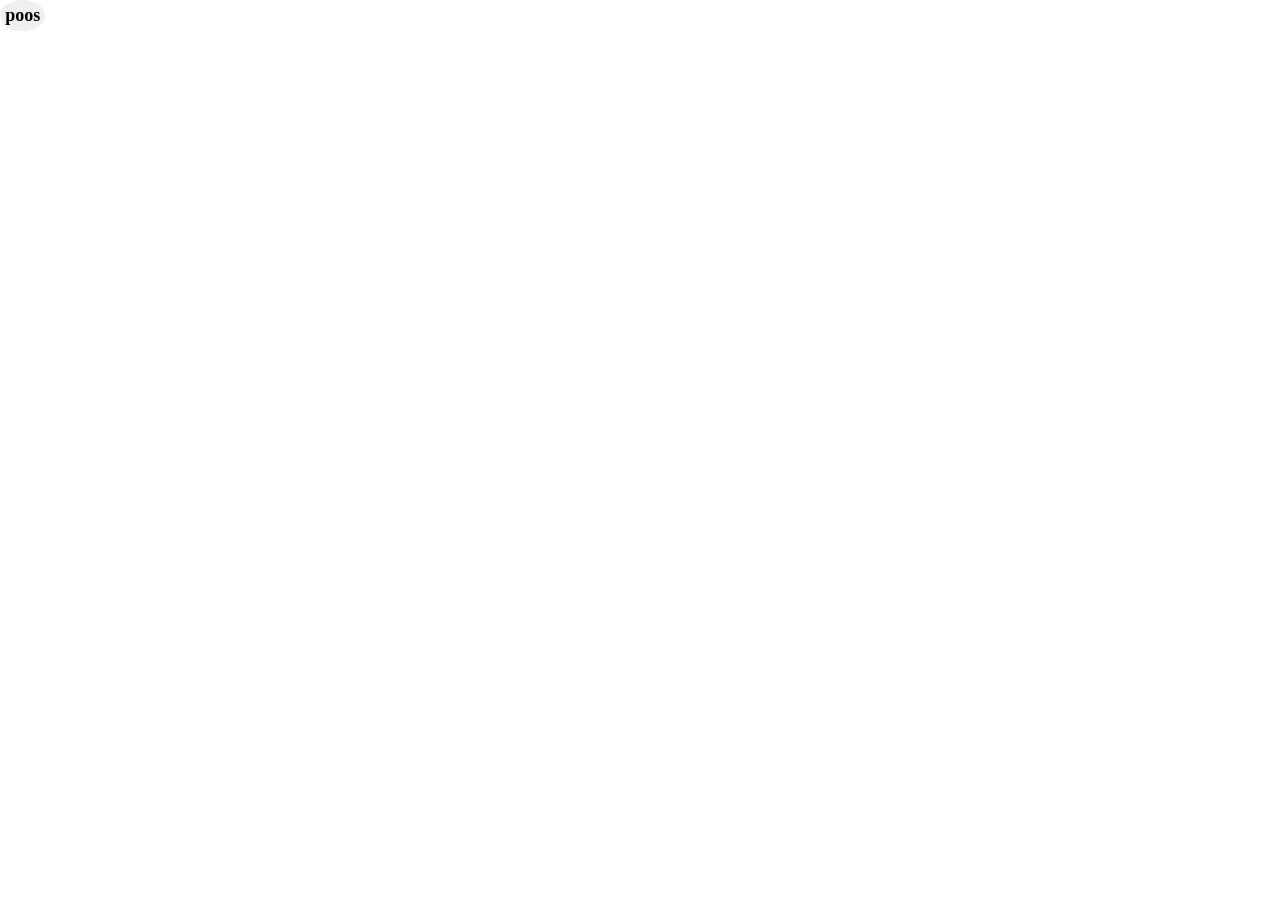
==== temp.html @ 03d52086 "feat: Started working on a background for the portfolio, imported threejs and started some basic set" ====
<!DOCTYPE html>
<html lang = "en">
    <head>
        <meta charset="UTF-8">
        <meta name = "viewport"
        content =  "width=device-width,initial-scale=1.0">
        <title>Portfolio Kilian Kolb</title>
        <link rel = "stylesheet" href="style.css">
        <link rel = "stylesheet" href="https://cdnjs.cloudflare.com/ajax/libs/font-awesome/7.3.1/css/all.min.css">
        <script type="importmap">
          {
            "imports": {
              "three": "https://unpkg.com/three@0.161.0/build/three.module.js",
              "three/addons/": "https://unpkg.com/three@0.161.0/examples/jsm/"
            }
          }
        </script>
    </head>
    <body>
        <script type = "module" src = "backgroundEffects.js"></script>
                <button id = "theme-switch-btn" class ="btn btn--theme-switch-btn">
            poos</button> 
    </body>
</html>
---- style.css ----
*{
    margin: 0;
    padding: 0;
    box-sizing: border-box;
    font-family: "Trebuchet MS";
    text-decoration: none;
    scroll-behavior: smooth;
    list-style: none;

    --visit-color-a: rgb(152, 255, 105);
    --visit-color-b: rgb(255, 0, 128);
    --visit-gradient: linear-gradient(to right,var(--visit-color-a), var(--visit-color-b));
    --visit-gradient-reversed: linear-gradient(to right,var(--visit-color-b), var(--visit-color-a));


}
:root{
    --color-text-base: black;
    --color-text-inv: white;

    --color-border-base: black;
    --color-border-inv: white;

    --color-background-base: white;
    --color-background-inv: black;

    --color-button-white: white;
    --color-background-transparent: rgba(0, 0, 0, 0.7);

    color: var(--color-text-base);
    background-color: var(--color-background-base);
}
.darkmode{
    --color-text-base: white;
    --color-text-inv: black;

    --color-border-base: white;
    --color-border-inv: black;

    --color-background-base: black;
    --color-background-inv: white;

    --color-background-transparent: rgba(255, 255, 255, 0.7);
    
    color: var(--color-text-base);
    background-color: var(--color-background-base);
}

#sun-ico{
    display: none;
}

.darkmode #moon-ico{
    display: none;
}
.darkmode #sun-ico{
    display: contents;
}

header{
    position: fixed;
    top: 1rem;
    left: 50%;
    transform: translateX(-50%);
    display: flex;
    align-items: center;
    justify-content: center;
    gap: 5rem;
    background-color: var(--color-background-transparent);
    backdrop-filter: blur(8px);
    color: var(--color-text-inv);
    padding: 0.5rem 1.5rem;
    border-radius: 3rem;
    z-index: 1000;
}
header .btn
{
    background-color: var(--color-background-base);
}
.logo{
    color: var(--color-text-inv);
    font-size: 1.3rem;
    font-weight: 600;
    text-wrap: nowrap;
    transition: 0.3s ease-in-out;
}

.logo:hover{
    transform: scale(1.1);
}

.nav-links{
    display: flex;
    gap: 2rem;
}

li a{
    position: relative;
    color: var(--color-text-inv);
    font-weight: 300;
}

li a::before{
    position: absolute;
    content: '';
    width: 0;
    left:0;
    height: 5px;
    top: 25px;
    border-radius: 1rem;
    transition: 0.3s ease-in-out;
    background: var(--visit-gradient);
}

li a:hover::before{
    width: 100%;
}

.visit-btn{
    background-size: 100%;
    padding: 0.8rem 1.5rem;
    border-radius: 3rem;
    border: none;
    font-weight: 500;
    font-size: 1rem;
    color: var(--color-button-white);
    cursor: pointer;
    text-wrap: nowrap;
    background: var(--visit-gradient);

    display: inline-block;
    position: relative;

    z-index: 100;

    &::before{
        border-radius: inherit;
        background: var(--visit-gradient-reversed);
        content: '';    
        height: 100%;
        position: absolute;
        top: 0; left: 0;
        opacity: 100;
        width: 100%;
        z-index: -100;
        opacity: 0;
        transition: opacity 0.45s ease-in-out;
    }

    &:hover {
        &:before {
            opacity: 1;
        }
    }
}

#menu-icon{
    font-size: 2rem;
    display: none;
}

section{
    min-height: 100vh;
    padding: 8rem 12%;
    width: 100%;
    position: relative;
}
.about{
    display: flex;
    align-items: center;
    justify-content: center;
}
.about .about-container{
    display: flex;
    align-items: center;
    justify-content: center;
    gap: 10rem;
}

.about img{
    width: 30vw;
    border-radius: 50%;
}
.info-box{
    display:flex;
    flex-direction: column;
    text-align: center;
    align-items: center;
    justify-content: center;
    gap: 1.5rem;
    color: var(--color-text-base);
}
.info-box h3{
    font-size: 1.8rem;
    font-weight: 500;
    opacity: 0.8;
}
.info-box h1{
    font-size: 4rem;
    font-weight: 600;
}
.info-box span{
    background: var(--visit-gradient);
    background-clip: text;
    color:transparent;
    font-size: 2rem;
    text-wrap: nowrap;
}
.btn-group{
    display: flex;
    gap: 1rem;
}
.btn{
    border-radius: 3rem;
    padding: 0.5rem 1.5rem;
    border: 2px solid var(--color-border-base);
    cursor: pointer;
    font-weight: 500;
    text-wrap: nowrap;
    transition: 0.2s ease-in-out;
    color: var(--color-text-base);

}
.btn--theme-switch-btn
{
    border-radius: 50%;
    padding: 0.2rem 0.2rem;
    font-weight: 700;
    font-size: large;
    border-color: transparent;
}
.btn:hover{
    background-color: var(--color-background-inv);
    color: var(--color-text-inv);
}

.socials{
    display: flex;
    gap: 2rem;
}

.socials i{
    font-size: 2.5rem;
    cursor: pointer;
    transition: 0.2 ease-in-out;
    display: block;
}
.socials i:hover{
    transform: scale(1.1);
    fill-rule: nonzero;
}
.socials a{
    color: var(--color-text-base);
}


.section-title{
    text-align: center;
    font-size: 4rem;
    font-weight: 600;
    margin-bottom: 3rem;
}
.experience-info{
    align-items: center;
    justify-content: center;
    display: block;
}
.experience-grid{
    display: grid;
    gap: 2rem;
    grid-template-columns: repeat(auto-fit, minmax(min(100% , max(300px, 50%/ 1.2)), 1fr));
}
.grid-card{
    border: 2px solid var(--color-border-base);
    border-radius: 3rem;
    padding: 3rem;
    display: flex;
    flex-direction: column;
    align-items: baseline;
    justify-content: left;
    cursor: pointer;
    transition: 0.2s ease-in-out;
    justify-self: center;
    width: 100%;
    height: 100%;
}
.grid-card:hover{
    transform: scale(1.02);
    background-color: var(--color-background-inv);
    color: var(--color-text-inv);
}
.grid-card:hover .btn{
    color: var(--color-text-inv);
    border-color: var(--color-border-inv);
}
.grid-card:hover .btn:hover{
    color: var(--color-text);
    background-color: var(--color-background-base);
}
.grid-card a{
    color: var(--color-text-base);
}
.grid-card i{
    font-size: 1.5rem;
    margin-bottom: 1rem;
}
.grid-card span{
    font-size: 1.5rem;
    font-weight: 500;
    background: var(--visit-gradient);
    background-clip: text;
    color: transparent;
}

.experience-tag
{
    padding: 0.5rem 1rem;
    text-wrap: nowrap;
    flex-direction: row;
    justify-content: center;
    text-align: center;
    gap: 1rem;
    border: 2px solid var(--color-border-base);
    
    border-radius: 1rem;
} 
.grid-card:hover .experience-tag
{
    border: 2px solid var(--color-border-inv);
}
.grid-card--achievement
{
    grid-column: span 2;
}
.achievement-grid{
    display: grid;
    grid-template-columns: fit-content(20%)   1fr fit-content(20%);
    gap: 1rem;
    padding-bottom: 1rem;
    padding-top: 1rem;
    row-gap: 2rem;
    width: 100%;
}
.achievement-grid p{
    align-self: center;
}

::-webkit-scrollbar{
    width: 15px;
}
::-webkit-scrollbar-track{
    background-color: rgb(219, 188, 221);
    border-radius: 10px;
}
::-webkit-scrollbar-thumb{
    background: linear-gradient(to bottom, var(--visit-color-a), var(--visit-color-b));
    border-radius: 10px;
}

.projects-grid{
    display: grid;
    grid-template-columns: repeat(auto-fit,minmax(400px, 1fr));
    gap: 2rem;
}

.projects-card{
    padding: 3rem 2rem;
    display: flex;
    flex-direction: column;
    align-items: baseline;
    justify-content: space-between;

    gap: 1.5rem;
    border: 2px solid var(--color-border-base);
    border-radius: 3rem;
    cursor: pointer;

    background-color: var(--color-background-base);
    color: var(--color-text-base);

    text-align: start;

    transition: 0.4s ease-in-out;
}
.projects-card:hover{
    transform: translate(-10px)scale(1.02);
    background-color: var(--color-background-inv);
    color: var(--color-text-inv);
}
.projects-card:hover .btn
{
    border: 2px solid var(--color-border-inv);
    background-color: var(--color-background-inv);
    color: var(--color-text-inv);
}

.projects-card:hover .btn:hover
{
    border: 2px solid var(--color-border-base);
    background-color: var(--color-background-base);
    color: var(--color-text-base);
}

.projects-card img{
    align-self: center;
    width: 60%;
    border-radius: 1rem;
}

.projects-card h3{
    font-size: 2rem;
    font-weight: 500;
    align-self: baseline;
}

.game-tag-grid{
    display: flex;
    flex-wrap: wrap;
    flex-direction: row;
    align-content: space-evenly;
    gap: 0.5rem;
}
.projects-card .game-tag-grid{
    padding: 3rem 0rem;

}
.projects-card p{
    flex-grow: 1;
}
.game-tag-grid .game-tag
{
    padding: 0.5rem 1rem;
    text-wrap: nowrap;
    flex-direction: row;
    justify-content: center;
    text-align: center;
    gap: 1rem;
    border: 2px solid var(--color-border-base);
    
    border-radius: 1rem;
}  

.projects-card:hover .game-tag
{
    background: var(--visit-gradient);
    border: 0px solid var(--color-border-base);
    padding: 0.6rem 1.1rem;
    color: var(--color-button-white);
}


footer{
    bottom: 0;
    left: 0;
    height: 10rem;
    width: 100%;
    display: flex;
    flex-direction: column;
    gap: 1rem;
    align-items: center;
    justify-content: center;   
}

footer ul{
    display: flex;
    align-items: center;
    gap: 3rem;
}
footer ul li a{
    color: var(--color-text-base);
    font-weight: 600;
}
.copyright{
    font-size: 300;
    margin-top: 2rem;
}

.contact-grid
{
    display: grid;
    grid-template-columns: 1fr 1fr;
    gap: 2rem;

    align-items: center;
}
.contact-grid .btn--contact{
    display: flex;
    justify-self: end;
}


@media(max-width: 1280px){
    header{
        padding: 1rem 2rem;
        gap: 2rem;
    }
    .about .about-container{
        gap: 3rem;
    }
}

@media(max-width:768px) {
    header
    {
        gap:1rem;
        padding: 1rem 1rem;
    }
    header .logo
    {
        font-size: 1rem;
    }
    header .visit-btn
    {
        display: none;
    }

    .about-container{
        flex-direction: column;
    }

    .about-container img{
        width: 70%;
    }

    .projects-grid{
        grid-template-columns: repeat(1, 100%);
    }
    .grid-card--achievement
    {        
        grid-column: span 1; 
    }
    .achievement-grid
    {
        grid-template-columns: repeat(1, 100%);
        row-gap: 1rem;
    }

    .achievement-grid > div:nth-child(3n){
        padding-bottom: 3rem;
        display: flex;
    }

    .achievement-grid > div:nth-last-child(1){
        padding-bottom: 1rem;
    }
}

@media(max-width: 600px){
    header #menu-icon
    {
        display: block;
    }
    .nav-links{
        position: absolute;
        top: 100%;
        margin-top: 1rem;
        width: 100%;
        padding: 1rem;
        color: var(--color-text-base);
        display: none;
        flex-direction: column;
        text-align: center;
        background-color: var(--color-background-transparent);
        border-radius: 3rem;
    }
    .nav-links li{
        margin-top: 1.5rem;
        padding: 0.7rem;
    }
    header{
        padding: 1rem 5rem;
        gap: 8rem;
    }
    header .logo{
        font-size: 1.7rem;
    }
    .nav-links.active{
        display: block;
    }
}

@media(max-width: 500px)
{
    header
    {
        gap: 1rem;
        padding: 0.5rem, 0.5rem;
    }
    footer ul
    {
        gap: 1rem;
    }
    .projects-card .btn-group
    {
        flex-direction: column;
    }
    .info-box span
    {
        text-wrap: wrap;
    }
    .socials{
        gap: 1rem;
    }

    .section-title{
        text-align: center;
        font-size: 3rem;
        font-weight: 500;
        margin-bottom: 3rem;
    }

}
@media(max-width: 400px)
{
    header{
        border-radius: 1.5rem;
        padding: 0.5rem, 0rem;
        gap: 1rem;
    }
    .contact-grid
    {
        display: flex;
        gap: 1rem;
        flex-direction: column;
    }

    .footer ul{
        gap: 0.2rem
    }

}
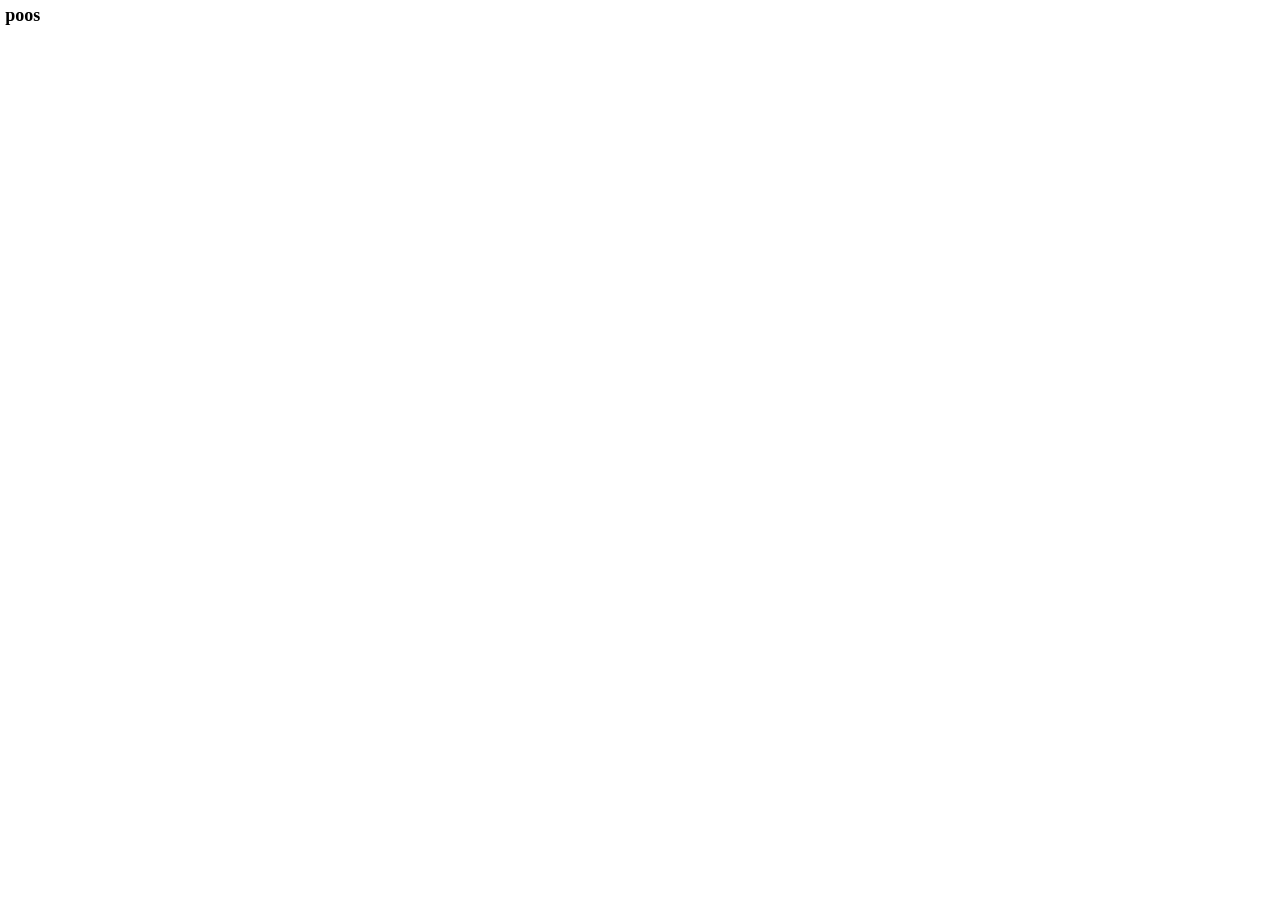
==== commit c5e5dcf4: "feat: Improved sphere and added it to background of index.html" ====
--- a/temp.html
+++ b/temp.html
@@ -17,8 +17,12 @@
         </script>
     </head>
     <body>
-        <script type = "module" src = "backgroundEffects.js"></script>
+            <canvas class = "background-effects" id = "background-effects"></canvas>
+
+        <script type = "module" src = "BackgroundEffect/main.js" defer></script>
                 <button id = "theme-switch-btn" class ="btn btn--theme-switch-btn">
             poos</button> 
+            <script src = "darkmodeSwitch.js"></script>
+
     </body>
 </html>
--- a/style.css
+++ b/style.css
@@ -46,6 +46,12 @@
     background-color: var(--color-background-base);
 }
 
+.background-effects{
+    position: fixed;
+    left: 0;
+    top: 0;
+    z-index:0;
+}
 #sun-ico{
     display: none;
 }
@@ -73,7 +79,7 @@
     border-radius: 3rem;
     z-index: 1000;
 }
-header .btn
+.btn
 {
     background-color: var(--color-background-base);
 }
@@ -283,6 +289,7 @@
     justify-self: center;
     width: 100%;
     height: 100%;
+    background-color: var(--color-background-base);
 }
 .grid-card:hover{
     transform: scale(1.02);
@@ -292,6 +299,7 @@
 .grid-card:hover .btn{
     color: var(--color-text-inv);
     border-color: var(--color-border-inv);
+    background-color: var(--color-background-inv);
 }
 .grid-card:hover .btn:hover{
     color: var(--color-text);
